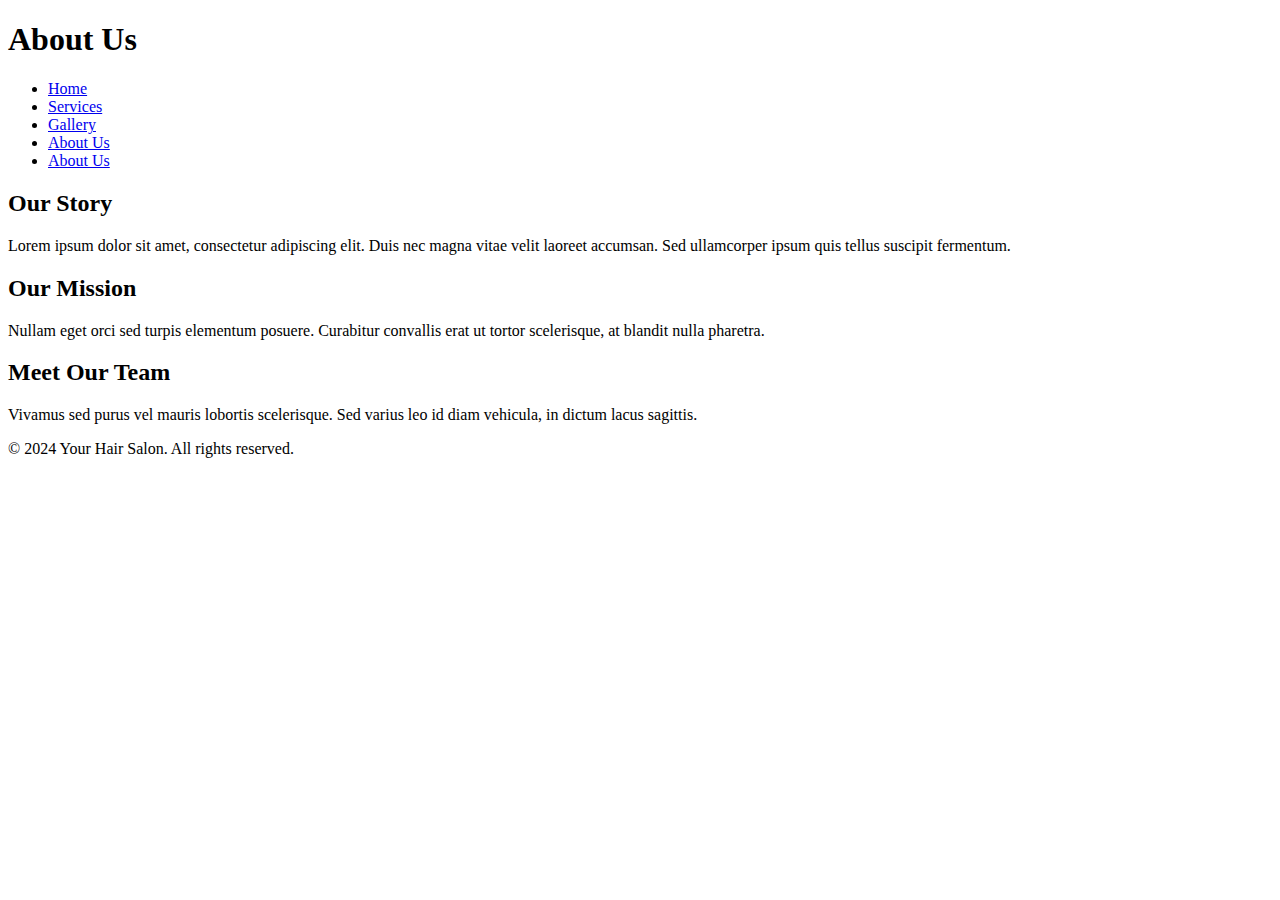
==== templates/about.html @ 76d70e04 "Setting up site for a hair styling business" ====
<!DOCTYPE html>
<html lang="en">
<head>
    <meta charset="UTF-8">
    <meta name="viewport" content="width=device-width, initial-scale=1.0">
    <title>About Us</title>
    <link rel="stylesheet" href="{{ url_for('static', filename='css/style.css') }}">
</head>
<body>
    <header>
        <h1>About Us</h1>
        <nav>
            <ul>
                <li><a href="/">Home</a></li>
                <li><a href="/listings">Services</a></li>
                <li><a href="/gallery">Gallery</a></li>
                <li><a href="/about">About Us</a></li>
                <li><a href="/appointments">About Us</a></li>
            </ul>
        </nav>
    </header>
    <main>
        <section class="about">
            <h2>Our Story</h2>
            <p>Lorem ipsum dolor sit amet, consectetur adipiscing elit. Duis nec magna vitae velit laoreet accumsan. Sed ullamcorper ipsum quis tellus suscipit fermentum.</p>
            <h2>Our Mission</h2>
            <p>Nullam eget orci sed turpis elementum posuere. Curabitur convallis erat ut tortor scelerisque, at blandit nulla pharetra.</p>
            <h2>Meet Our Team</h2>
            <p>Vivamus sed purus vel mauris lobortis scelerisque. Sed varius leo id diam vehicula, in dictum lacus sagittis.</p>
        </section>
    </main>
    <footer>
        <p>&copy; 2024 Your Hair Salon. All rights reserved.</p>
    </footer>
</body>
</html>
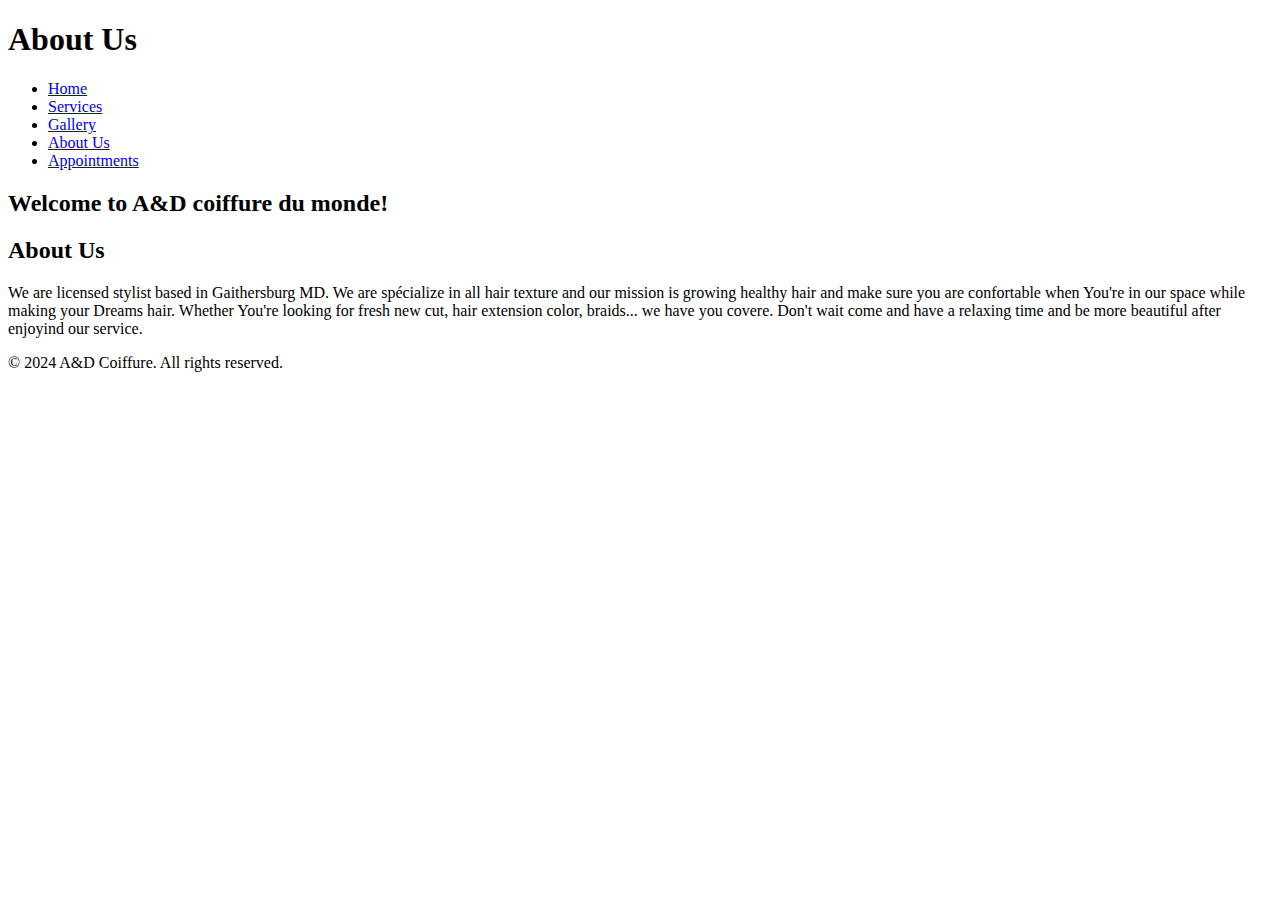
==== commit 8f43d594: "background colors" ====
--- a/templates/about.html
+++ b/templates/about.html
@@ -15,22 +15,27 @@
                 <li><a href="/listings">Services</a></li>
                 <li><a href="/gallery">Gallery</a></li>
                 <li><a href="/about">About Us</a></li>
-                <li><a href="/appointments">About Us</a></li>
+                <li><a href="/appointments">Appointments</a></li>
             </ul>
         </nav>
     </header>
     <main>
         <section class="about">
-            <h2>Our Story</h2>
-            <p>Lorem ipsum dolor sit amet, consectetur adipiscing elit. Duis nec magna vitae velit laoreet accumsan. Sed ullamcorper ipsum quis tellus suscipit fermentum.</p>
-            <h2>Our Mission</h2>
-            <p>Nullam eget orci sed turpis elementum posuere. Curabitur convallis erat ut tortor scelerisque, at blandit nulla pharetra.</p>
-            <h2>Meet Our Team</h2>
-            <p>Vivamus sed purus vel mauris lobortis scelerisque. Sed varius leo id diam vehicula, in dictum lacus sagittis.</p>
+            <h2>Welcome to A&D coiffure du monde!</h2>
+        
+            <h2>About Us</h2>
+            <p>We are licensed stylist based in Gaithersburg MD. 
+            We are spécialize in all hair texture and our mission 
+            is growing healthy hair and make sure you are confortable 
+            when You're in our space while making your  Dreams hair. 
+            Whether You're looking for fresh new cut, hair extension 
+            color, braids... we have you covere. Don't wait come and 
+            have a relaxing time and be more beautiful after enjoyind
+            our service.</p>
         </section>
     </main>
     <footer>
-        <p>&copy; 2024 Your Hair Salon. All rights reserved.</p>
+        <p>&copy; 2024 A&D Coiffure. All rights reserved.</p>
     </footer>
 </body>
 </html>
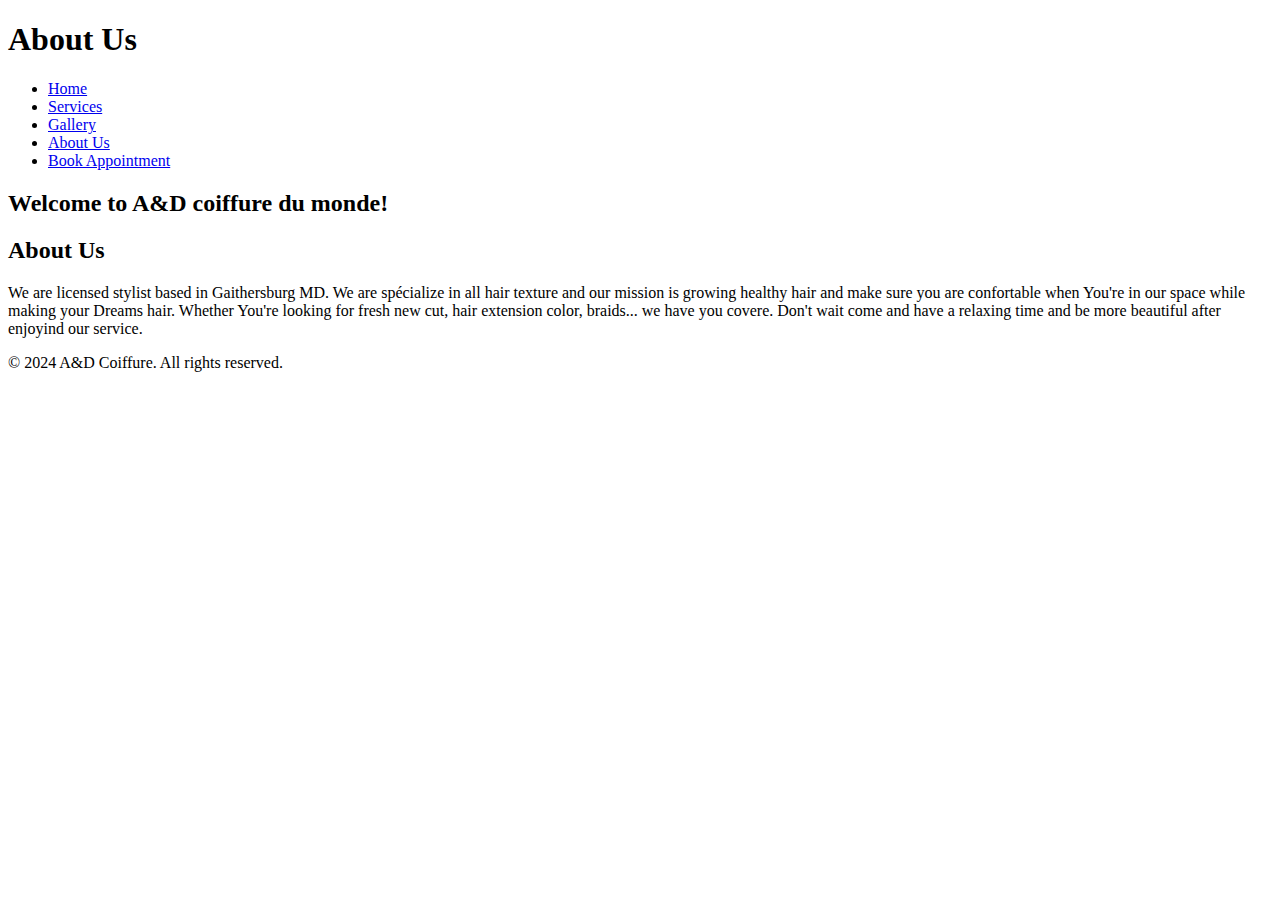
==== commit ee8e9dc5: "work in progress" ====
--- a/templates/about.html
+++ b/templates/about.html
@@ -15,7 +15,7 @@
                 <li><a href="/listings">Services</a></li>
                 <li><a href="/gallery">Gallery</a></li>
                 <li><a href="/about">About Us</a></li>
-                <li><a href="/appointments">Appointments</a></li>
+                <li><a href="/appointments">Book Appointment</a></li>
             </ul>
         </nav>
     </header>
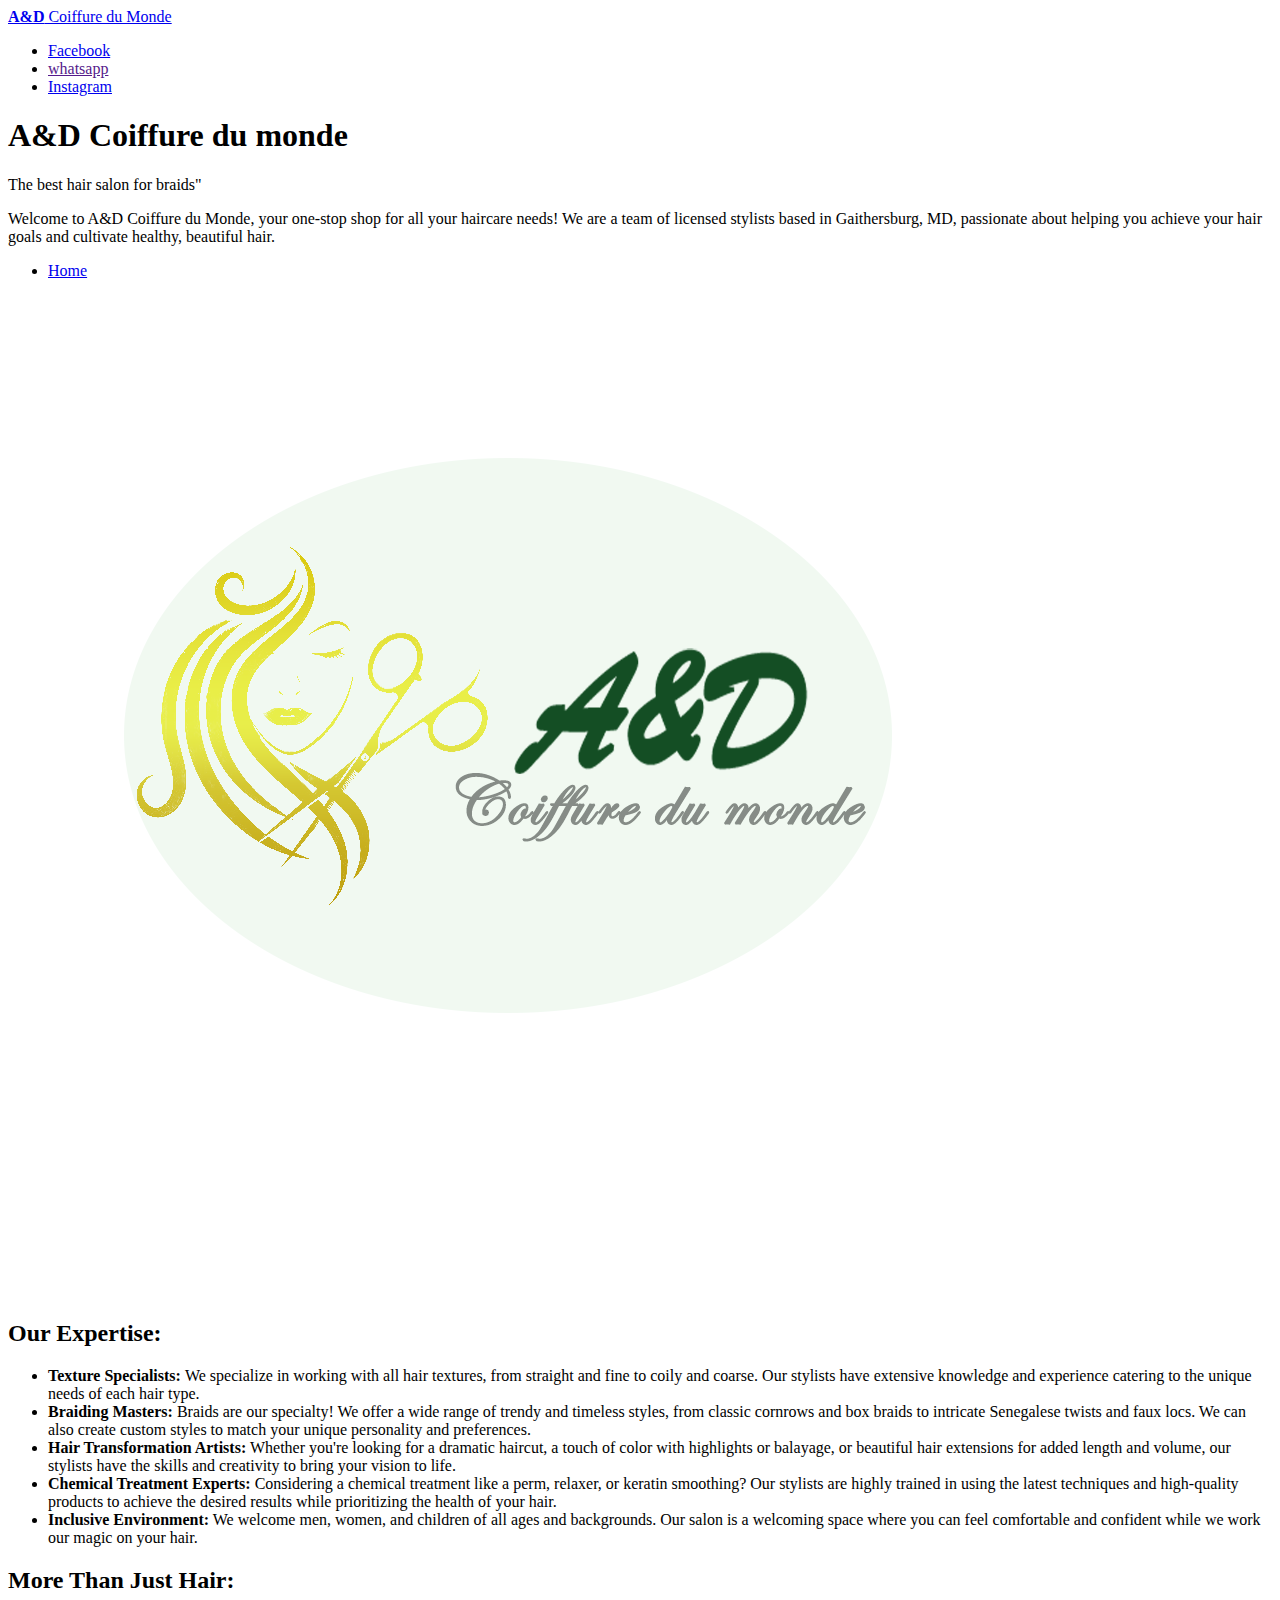
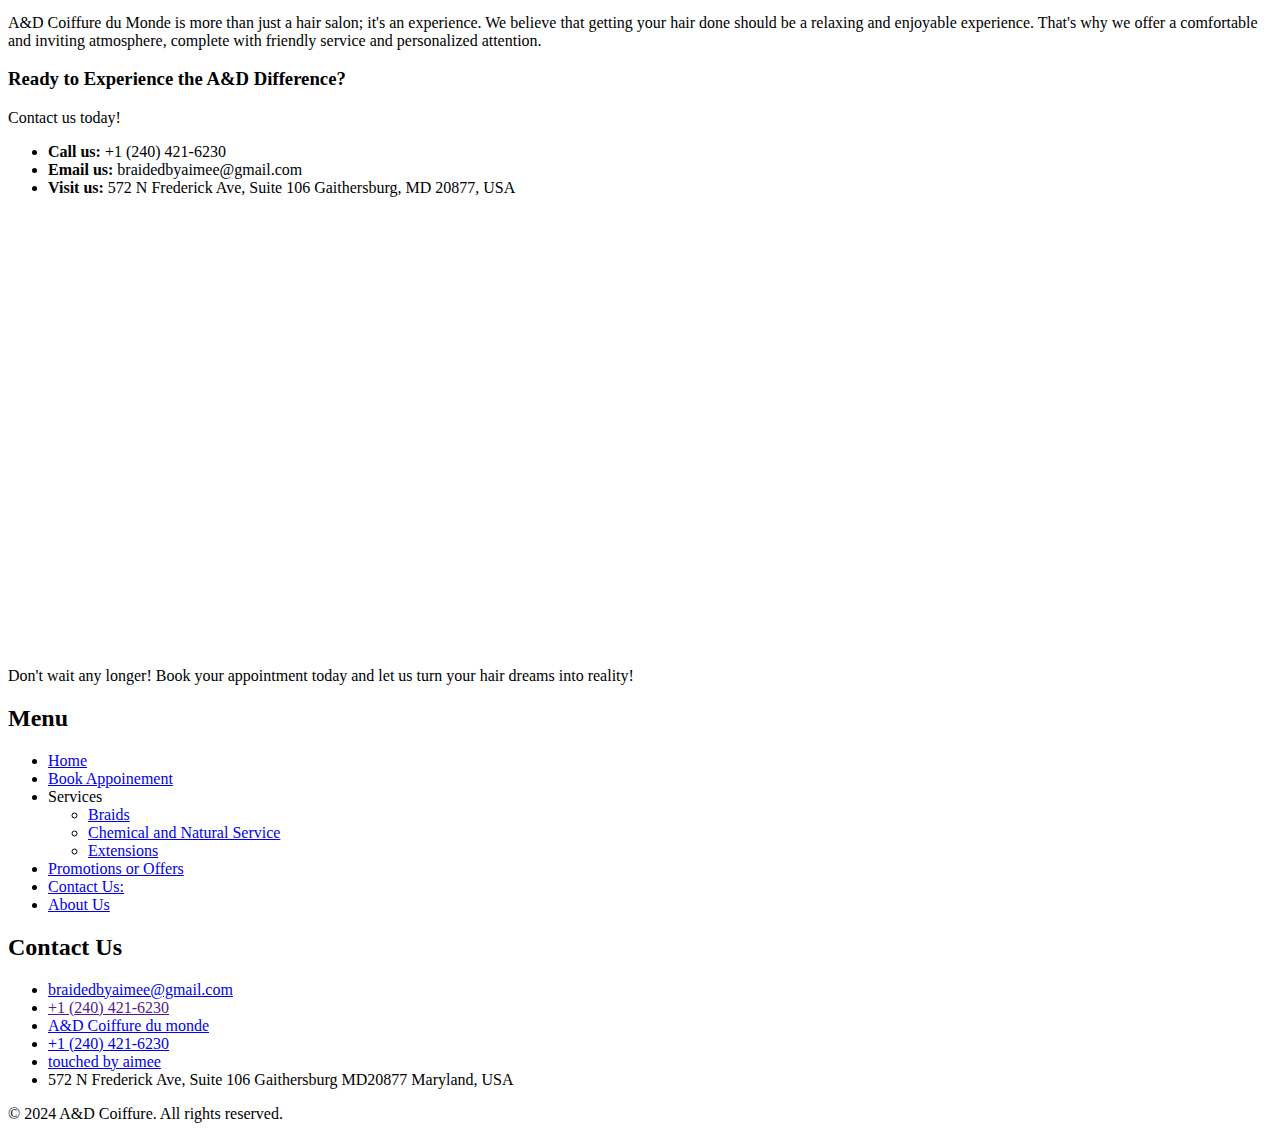
==== commit 9c8df2e2: "Lotta stuff" ====
--- a/templates/about.html
+++ b/templates/about.html
@@ -4,38 +4,122 @@
     <meta charset="UTF-8">
     <meta name="viewport" content="width=device-width, initial-scale=1.0">
     <title>About Us</title>
-    <link rel="stylesheet" href="{{ url_for('static', filename='css/style.css') }}">
+    <link rel="stylesheet" href="{{ url_for('static', filename='css/main.css') }}">
 </head>
-<body>
-    <header>
-        <h1>About Us</h1>
-        <nav>
-            <ul>
-                <li><a href="/">Home</a></li>
-                <li><a href="/listings">Services</a></li>
-                <li><a href="/gallery">Gallery</a></li>
-                <li><a href="/about">About Us</a></li>
-                <li><a href="/appointments">Book Appointment</a></li>
-            </ul>
-        </nav>
-    </header>
-    <main>
-        <section class="about">
-            <h2>Welcome to A&D coiffure du monde!</h2>
+
+<body class="is-preload">
+
+    <div id="wrapper">
         
-            <h2>About Us</h2>
-            <p>We are licensed stylist based in Gaithersburg MD. 
-            We are spécialize in all hair texture and our mission 
-            is growing healthy hair and make sure you are confortable 
-            when You're in our space while making your  Dreams hair. 
-            Whether You're looking for fresh new cut, hair extension 
-            color, braids... we have you covere. Don't wait come and 
-            have a relaxing time and be more beautiful after enjoyind
-            our service.</p>
-        </section>
-    </main>
-    <footer>
-        <p>&copy; 2024 A&D Coiffure. All rights reserved.</p>
-    </footer>
+        <div id="main">
+            <div class="inner">
+                <!-- Header containing salon name and socials -->
+                <header id="header">
+                    <a href="/" class="logo"><strong>A&D</strong> Coiffure du Monde</a>
+                    <ul class="icons">
+
+                        <li><a href="https://www.facebook.com/profile.php?id=61559927362692" class="icon brands fa-facebook-f"><span class="label">Facebook</span></a></li>
+                        <li><a href="" class="icon brands fa-whatsapp"><span class="label">whatsapp</span></a></li>
+                        <li><a href="https://www.instagram.com/touchedbyaimee?igsh=MWZmNDN6cHE1cWp4bg==" class="icon brands fa-instagram"><span class="label">Instagram</span></a></li>
+                    </ul>
+                </header>
+
+                <section id="banner">
+                    <div class="content">
+                        <header>
+                            <h1>A&D Coiffure du monde</h1>
+                            <p>The best hair salon for braids"</p>
+                        </header>
+                        <p>Welcome to A&D Coiffure du Monde, your one-stop shop for all your haircare needs! We are a team of licensed stylists based in Gaithersburg, MD, passionate about helping you achieve your hair goals and cultivate healthy, beautiful hair.</p>
+                            
+                        <ul class="actions">
+                            <li><a href="/" class="button big">Home</a></li>
+                        </ul>
+                    </div>
+                    <span class="image object">
+                        <img src="/static/images/logo.png" alt="" />
+                    </span>
+                </section>
+
+                <div>
+                    <p><h2>Our Expertise:</h2></p>
+                    <ul>
+                        <li><strong>Texture Specialists: </strong>We specialize in working with all hair textures, from straight and fine to coily and coarse. Our stylists have extensive knowledge and experience catering to the unique needs of each hair type.</li>
+                        <li><strong>Braiding Masters:</strong>  Braids are our specialty! We offer a wide range of trendy and timeless styles, from classic cornrows and box braids to intricate Senegalese twists and faux locs. We can also create custom styles to match your unique personality and preferences.</li> 
+                        <li><strong> Hair Transformation Artists:</strong> Whether you're looking for a dramatic haircut, a touch of color with highlights or balayage, or beautiful hair extensions for added length and volume, our stylists have the skills and creativity to bring your vision to life.</li>
+                        <li><strong>Chemical Treatment Experts: </strong> Considering a chemical treatment like a perm, relaxer, or keratin smoothing? Our stylists are highly trained in using the latest techniques and high-quality products to achieve the desired results while prioritizing the health of your hair.</li>
+                        <li><strong>Inclusive Environment:</strong> We welcome men, women, and children of all ages and backgrounds. Our salon is a welcoming space where you can feel comfortable and confident while we work our magic on your hair.</li>
+                    </ul>
+                    <p><h2>More Than Just Hair:</h2></p>
+                    <p>A&D Coiffure du Monde is more than just a hair salon; it's an experience. We believe that getting your hair done should be a relaxing and enjoyable experience.  That's why we offer a comfortable and inviting atmosphere, complete with friendly service and personalized attention.</p>
+                    <p><h3>Ready to Experience the A&D Difference?</h3></p>
+                    <p>Contact us today!</p>
+                    <ul>
+                        <li><strong>Call us:</strong> +1 (240) 421-6230</li>
+                        <li><strong>Email us:</strong>  braidedbyaimee@gmail.com</li>
+                        <li><strong> Visit us:</strong> 572 N Frederick Ave, Suite 106 Gaithersburg, MD 20877, USA <br/><iframe src="https://www.google.com/maps/embed?pb=!1m18!1m12!1m3!1d3094.1518500366437!2d-77.21297072278966!3d39.14852773184513!2m3!1f0!2f0!3f0!3m2!1i1024!2i768!4f13.1!3m3!1m2!1s0x89b62d27a5528a4d%3A0x78c200ae9216c884!2s572%20N%20Frederick%20Ave%20%23106%2C%20Gaithersburg%2C%20MD%2020877!5e0!3m2!1sen!2sus!4v1716822697244!5m2!1sen!2sus" width="600" height="450" style="border:0;" allowfullscreen="" loading="lazy" referrerpolicy="no-referrer-when-downgrade"></iframe></li>
+                    </ul>
+                    <p>
+                        Don't wait any longer! Book your appointment today and let us turn your hair dreams into reality!
+                    </p>
+                </div>
+
+            </div>
+        </div>
+
+        <div id="sidebar">
+            <div class="inner">
+
+                    <nav id="menu">
+                        <header class="major">
+                            <h2>Menu</h2>
+                        </header>
+                        <ul>
+                            <li ><a href="/" >Home</a></li>
+                            <li><a href="/appointments">Book Appoinement</a></li>
+                            <li>
+                                <span class="opener">Services</span>
+                                <ul>
+                                    <li><a href="/braidsgallery">Braids</a></li>
+                                    <li><a href="/treatmentgallery">Chemical and Natural Service</a></li>
+                                    <li><a href="/extensionsgallery">Extensions</a></li>
+                                </ul>
+                            </li>
+                            <li><a href="#">Promotions or Offers</a></li>
+                            <li><a href="/contactus">Contact Us:</a></li>
+                            <li class="uid"><a href="/about">About Us</a></li>
+                            
+                        </ul>
+                    </nav>
+            </div>
+        </div>
+
+
+    </div>
+    
+    <footer id="footer" class="footer">
+				<section >
+					<header class="major majorr">
+						<h2>Contact Us</h2>
+					</header>
+					<ul class="contact">
+						<li class="icon solid fa-envelope"><a href="mailto:braidedbyaimee@gmail.com">braidedbyaimee@gmail.com</a></li>
+						<li class="icon solid fa-phone"><a href="">+1 (240) 421-6230</a></li>
+						<li class="icon brands fa-facebook-f"><a href="https://www.facebook.com/profile.php?id=61559927362692">A&D Coiffure du monde</a></li>
+						<li class="icon brands fa-whatsapp"><a href="https://wa.me/(+1)2404216230">+1 (240) 421-6230</a></li>
+						<li class="icon brands fa-instagram"><a href="https://www.instagram.com/touchedbyaimee?igsh=MWZmNDN6cHE1cWp4bg==">touched by aimee</a></li>
+						<li class="icon solid fa-home">572 N Frederick Ave, Suite 106 Gaithersburg MD20877 Maryland, USA</li>
+					</ul>
+				</section>
+				<p>© 2024 A&D Coiffure. All rights reserved.</p>
+			</footer>
+
+			<script src="/static/js/main.js"></script>
+            <script src="/static/js/jquery.min.js"></script>
+            <script src="/static/js/browser.min.js"></script>
+            <script src="/static/js/breakpoints.min.js"></script>
+            <script src="/static/js/util.js"></script>
+            <script src="static/js/main.js"></script>
+
 </body>
 </html>
